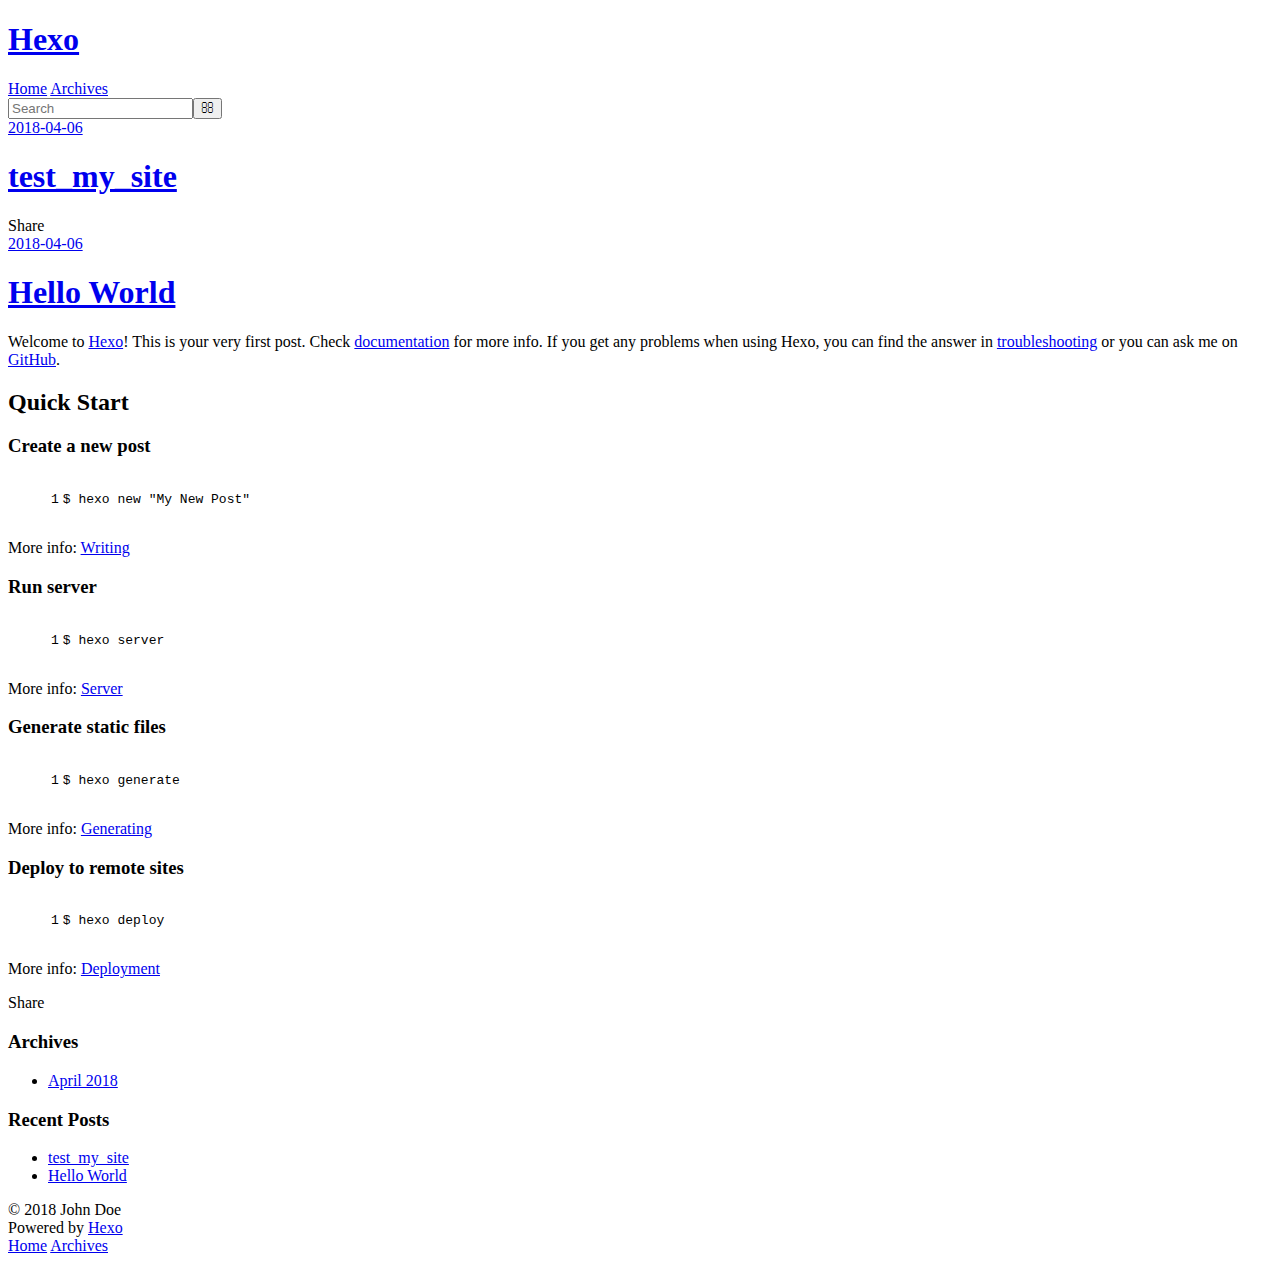
==== index.html @ dec90c3a "Site updated: 2018-04-06 20:26:11" ====
<!DOCTYPE html>
<html>
<head>
  <meta charset="utf-8">
  

  
  <title>Hexo</title>
  <meta name="viewport" content="width=device-width, initial-scale=1, maximum-scale=1">
  <meta property="og:type" content="website">
<meta property="og:title" content="Hexo">
<meta property="og:url" content="http://yoursite.com/index.html">
<meta property="og:site_name" content="Hexo">
<meta property="og:locale" content="default">
<meta name="twitter:card" content="summary">
<meta name="twitter:title" content="Hexo">
  
    <link rel="alternate" href="/atom.xml" title="Hexo" type="application/atom+xml">
  
  
    <link rel="icon" href="/favicon.png">
  
  
    <link href="//fonts.googleapis.com/css?family=Source+Code+Pro" rel="stylesheet" type="text/css">
  
  <link rel="stylesheet" href="/css/style.css">
</head>

<body>
  <div id="container">
    <div id="wrap">
      <header id="header">
  <div id="banner"></div>
  <div id="header-outer" class="outer">
    <div id="header-title" class="inner">
      <h1 id="logo-wrap">
        <a href="/" id="logo">Hexo</a>
      </h1>
      
    </div>
    <div id="header-inner" class="inner">
      <nav id="main-nav">
        <a id="main-nav-toggle" class="nav-icon"></a>
        
          <a class="main-nav-link" href="/">Home</a>
        
          <a class="main-nav-link" href="/archives">Archives</a>
        
      </nav>
      <nav id="sub-nav">
        
          <a id="nav-rss-link" class="nav-icon" href="/atom.xml" title="RSS Feed"></a>
        
        <a id="nav-search-btn" class="nav-icon" title="Search"></a>
      </nav>
      <div id="search-form-wrap">
        <form action="//google.com/search" method="get" accept-charset="UTF-8" class="search-form"><input type="search" name="q" class="search-form-input" placeholder="Search"><button type="submit" class="search-form-submit">&#xF002;</button><input type="hidden" name="sitesearch" value="http://yoursite.com"></form>
      </div>
    </div>
  </div>
</header>
      <div class="outer">
        <section id="main">
  
    <article id="post-test-my-site" class="article article-type-post" itemscope itemprop="blogPost">
  <div class="article-meta">
    <a href="/2018/04/06/test-my-site/" class="article-date">
  <time datetime="2018-04-06T12:00:23.000Z" itemprop="datePublished">2018-04-06</time>
</a>
    
  </div>
  <div class="article-inner">
    
    
      <header class="article-header">
        
  
    <h1 itemprop="name">
      <a class="article-title" href="/2018/04/06/test-my-site/">test_my_site</a>
    </h1>
  

      </header>
    
    <div class="article-entry" itemprop="articleBody">
      
        
      
    </div>
    <footer class="article-footer">
      <a data-url="http://yoursite.com/2018/04/06/test-my-site/" data-id="cjfnxbz8p000014vpa3xrhocc" class="article-share-link">Share</a>
      
      
    </footer>
  </div>
  
</article>


  
    <article id="post-hello-world" class="article article-type-post" itemscope itemprop="blogPost">
  <div class="article-meta">
    <a href="/2018/04/06/hello-world/" class="article-date">
  <time datetime="2018-04-06T11:58:48.944Z" itemprop="datePublished">2018-04-06</time>
</a>
    
  </div>
  <div class="article-inner">
    
    
      <header class="article-header">
        
  
    <h1 itemprop="name">
      <a class="article-title" href="/2018/04/06/hello-world/">Hello World</a>
    </h1>
  

      </header>
    
    <div class="article-entry" itemprop="articleBody">
      
        <p>Welcome to <a href="https://hexo.io/" target="_blank" rel="noopener">Hexo</a>! This is your very first post. Check <a href="https://hexo.io/docs/" target="_blank" rel="noopener">documentation</a> for more info. If you get any problems when using Hexo, you can find the answer in <a href="https://hexo.io/docs/troubleshooting.html" target="_blank" rel="noopener">troubleshooting</a> or you can ask me on <a href="https://github.com/hexojs/hexo/issues" target="_blank" rel="noopener">GitHub</a>.</p>
<h2 id="Quick-Start"><a href="#Quick-Start" class="headerlink" title="Quick Start"></a>Quick Start</h2><h3 id="Create-a-new-post"><a href="#Create-a-new-post" class="headerlink" title="Create a new post"></a>Create a new post</h3><figure class="highlight bash"><table><tr><td class="gutter"><pre><span class="line">1</span><br></pre></td><td class="code"><pre><span class="line">$ hexo new <span class="string">"My New Post"</span></span><br></pre></td></tr></table></figure>
<p>More info: <a href="https://hexo.io/docs/writing.html" target="_blank" rel="noopener">Writing</a></p>
<h3 id="Run-server"><a href="#Run-server" class="headerlink" title="Run server"></a>Run server</h3><figure class="highlight bash"><table><tr><td class="gutter"><pre><span class="line">1</span><br></pre></td><td class="code"><pre><span class="line">$ hexo server</span><br></pre></td></tr></table></figure>
<p>More info: <a href="https://hexo.io/docs/server.html" target="_blank" rel="noopener">Server</a></p>
<h3 id="Generate-static-files"><a href="#Generate-static-files" class="headerlink" title="Generate static files"></a>Generate static files</h3><figure class="highlight bash"><table><tr><td class="gutter"><pre><span class="line">1</span><br></pre></td><td class="code"><pre><span class="line">$ hexo generate</span><br></pre></td></tr></table></figure>
<p>More info: <a href="https://hexo.io/docs/generating.html" target="_blank" rel="noopener">Generating</a></p>
<h3 id="Deploy-to-remote-sites"><a href="#Deploy-to-remote-sites" class="headerlink" title="Deploy to remote sites"></a>Deploy to remote sites</h3><figure class="highlight bash"><table><tr><td class="gutter"><pre><span class="line">1</span><br></pre></td><td class="code"><pre><span class="line">$ hexo deploy</span><br></pre></td></tr></table></figure>
<p>More info: <a href="https://hexo.io/docs/deployment.html" target="_blank" rel="noopener">Deployment</a></p>

      
    </div>
    <footer class="article-footer">
      <a data-url="http://yoursite.com/2018/04/06/hello-world/" data-id="cjfnxbz8p000114vpmm1coxz6" class="article-share-link">Share</a>
      
      
    </footer>
  </div>
  
</article>


  


</section>
        
          <aside id="sidebar">
  
    

  
    

  
    
  
    
  <div class="widget-wrap">
    <h3 class="widget-title">Archives</h3>
    <div class="widget">
      <ul class="archive-list"><li class="archive-list-item"><a class="archive-list-link" href="/archives/2018/04/">April 2018</a></li></ul>
    </div>
  </div>


  
    
  <div class="widget-wrap">
    <h3 class="widget-title">Recent Posts</h3>
    <div class="widget">
      <ul>
        
          <li>
            <a href="/2018/04/06/test-my-site/">test_my_site</a>
          </li>
        
          <li>
            <a href="/2018/04/06/hello-world/">Hello World</a>
          </li>
        
      </ul>
    </div>
  </div>

  
</aside>
        
      </div>
      <footer id="footer">
  
  <div class="outer">
    <div id="footer-info" class="inner">
      &copy; 2018 John Doe<br>
      Powered by <a href="http://hexo.io/" target="_blank">Hexo</a>
    </div>
  </div>
</footer>
    </div>
    <nav id="mobile-nav">
  
    <a href="/" class="mobile-nav-link">Home</a>
  
    <a href="/archives" class="mobile-nav-link">Archives</a>
  
</nav>
    

<script src="//ajax.googleapis.com/ajax/libs/jquery/2.0.3/jquery.min.js"></script>


  <link rel="stylesheet" href="/fancybox/jquery.fancybox.css">
  <script src="/fancybox/jquery.fancybox.pack.js"></script>


<script src="/js/script.js"></script>



  </div>
</body>
</html>
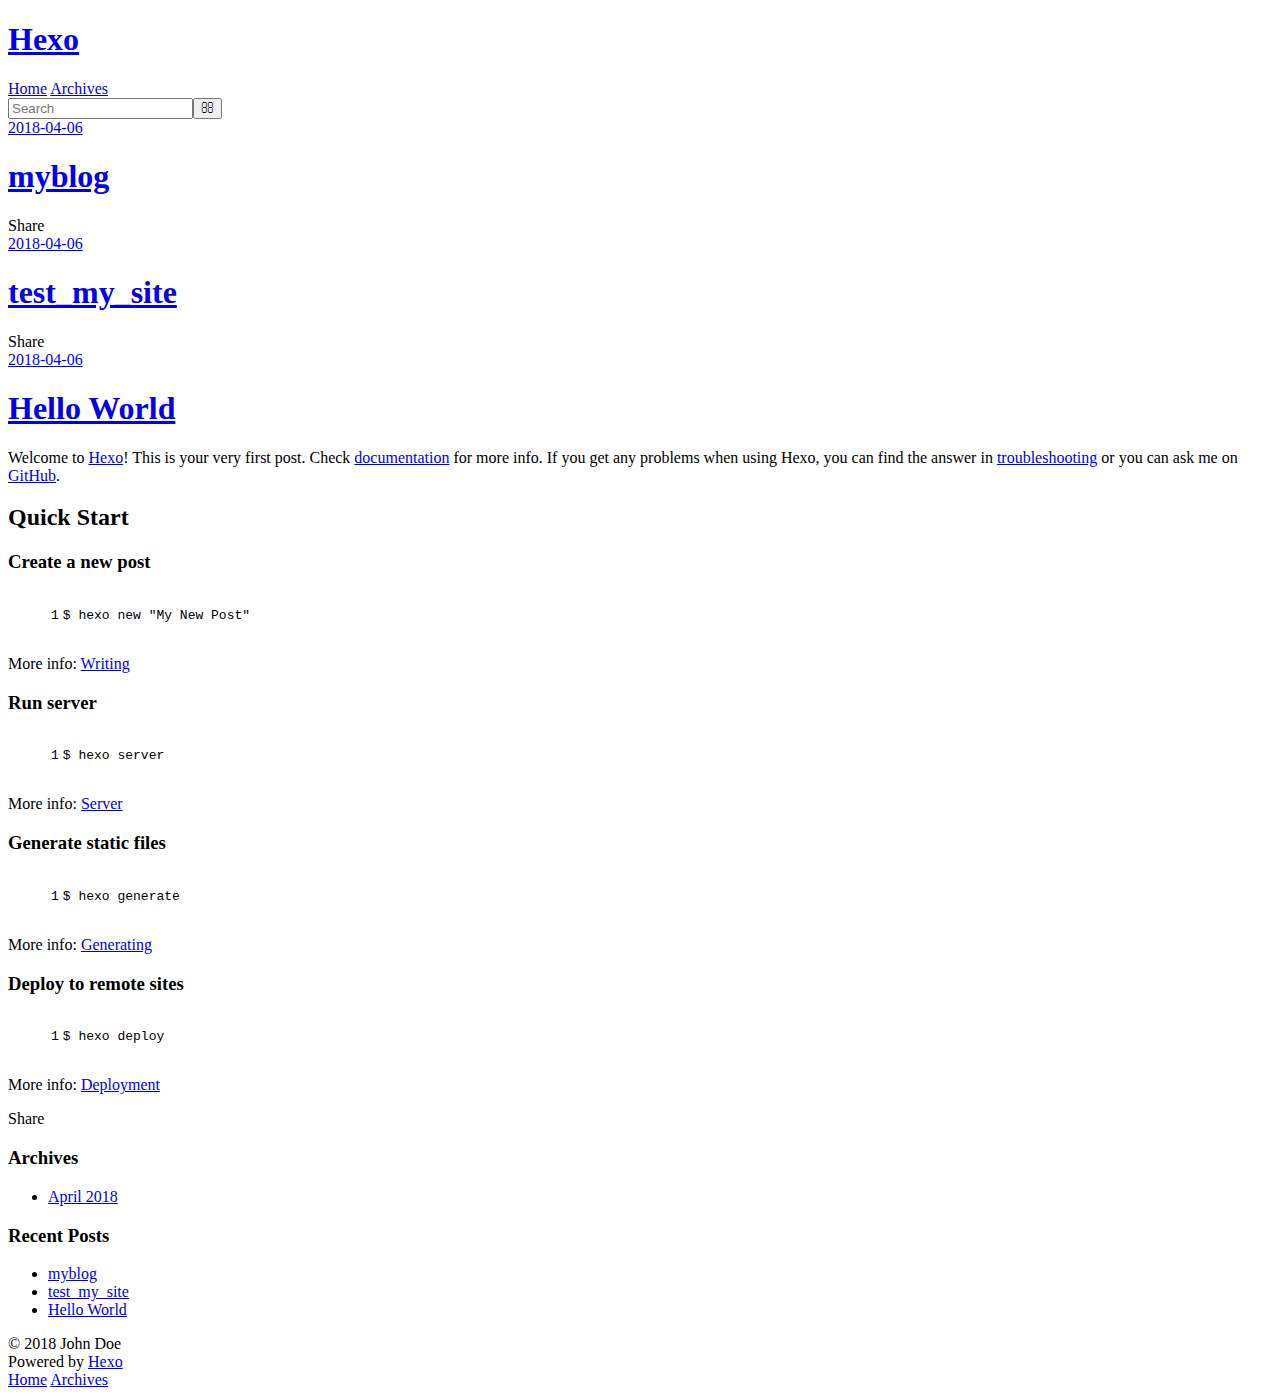
==== commit 3db56189: "Site updated: 2018-04-06 20:36:53" ====
--- a/index.html
+++ b/index.html
@@ -62,6 +62,42 @@
       <div class="outer">
         <section id="main">
   
+    <article id="post-myblog" class="article article-type-post" itemscope itemprop="blogPost">
+  <div class="article-meta">
+    <a href="/2018/04/06/myblog/" class="article-date">
+  <time datetime="2018-04-06T12:30:05.000Z" itemprop="datePublished">2018-04-06</time>
+</a>
+    
+  </div>
+  <div class="article-inner">
+    
+    
+      <header class="article-header">
+        
+  
+    <h1 itemprop="name">
+      <a class="article-title" href="/2018/04/06/myblog/">myblog</a>
+    </h1>
+  
+
+      </header>
+    
+    <div class="article-entry" itemprop="articleBody">
+      
+        
+      
+    </div>
+    <footer class="article-footer">
+      <a data-url="http://yoursite.com/2018/04/06/myblog/" data-id="cjfnxpt2y0001uwvpxgn68aw9" class="article-share-link">Share</a>
+      
+      
+    </footer>
+  </div>
+  
+</article>
+
+
+  
     <article id="post-test-my-site" class="article article-type-post" itemscope itemprop="blogPost">
   <div class="article-meta">
     <a href="/2018/04/06/test-my-site/" class="article-date">
@@ -88,7 +124,7 @@
       
     </div>
     <footer class="article-footer">
-      <a data-url="http://yoursite.com/2018/04/06/test-my-site/" data-id="cjfnxbz8p000014vpa3xrhocc" class="article-share-link">Share</a>
+      <a data-url="http://yoursite.com/2018/04/06/test-my-site/" data-id="cjfnxpt310002uwvpwopowyon" class="article-share-link">Share</a>
       
       
     </footer>
@@ -133,7 +169,7 @@
       
     </div>
     <footer class="article-footer">
-      <a data-url="http://yoursite.com/2018/04/06/hello-world/" data-id="cjfnxbz8p000114vpmm1coxz6" class="article-share-link">Share</a>
+      <a data-url="http://yoursite.com/2018/04/06/hello-world/" data-id="cjfnxpt2s0000uwvp867veab2" class="article-share-link">Share</a>
       
       
     </footer>
@@ -174,6 +210,10 @@
       <ul>
         
           <li>
+            <a href="/2018/04/06/myblog/">myblog</a>
+          </li>
+        
+          <li>
             <a href="/2018/04/06/test-my-site/">test_my_site</a>
           </li>
         
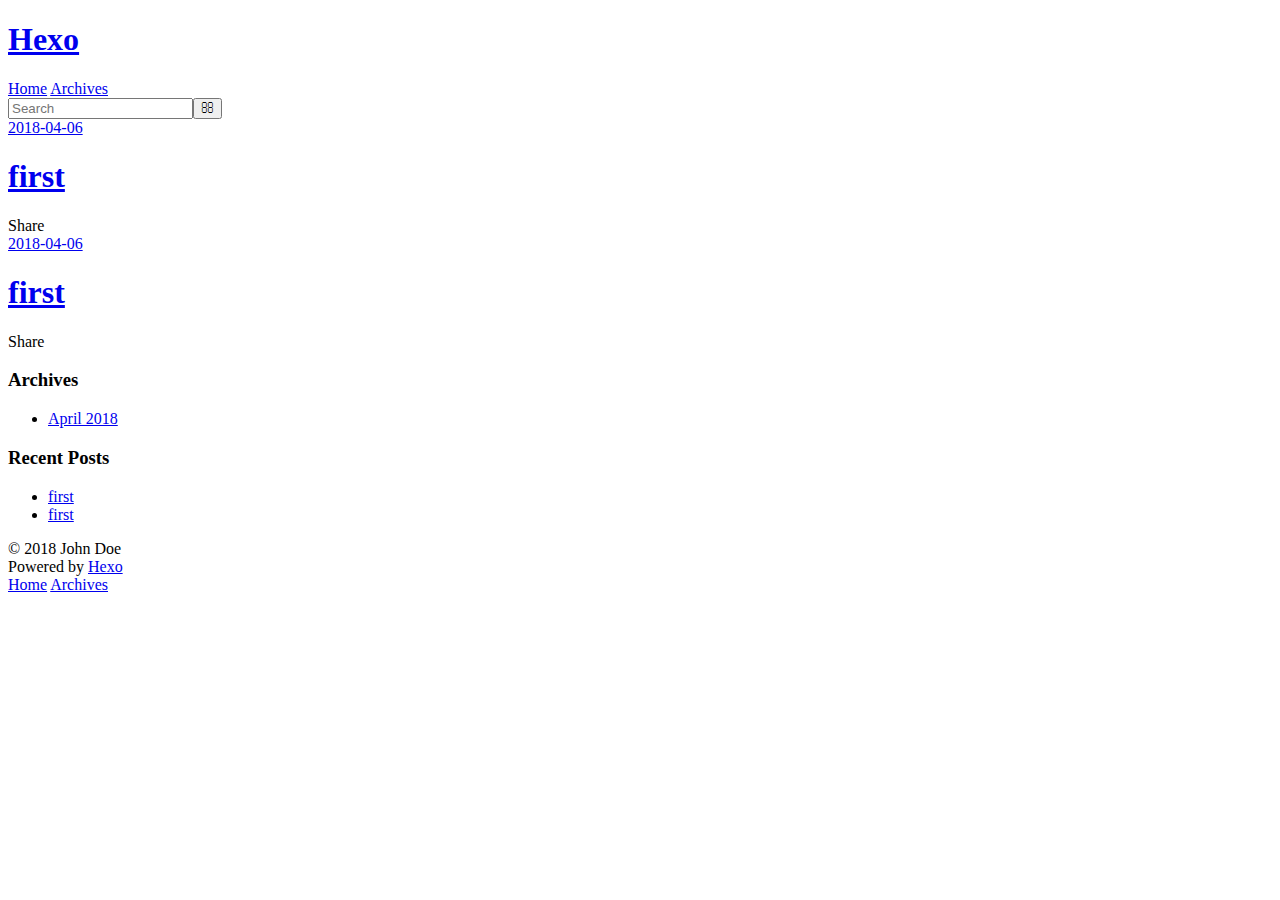
==== commit 4c6a7f47: "Site updated: 2018-04-06 21:12:02" ====
--- a/index.html
+++ b/index.html
@@ -62,10 +62,10 @@
       <div class="outer">
         <section id="main">
   
-    <article id="post-myblog" class="article article-type-post" itemscope itemprop="blogPost">
+    <article id="post-first-1" class="article article-type-post" itemscope itemprop="blogPost">
   <div class="article-meta">
-    <a href="/2018/04/06/myblog/" class="article-date">
-  <time datetime="2018-04-06T12:30:05.000Z" itemprop="datePublished">2018-04-06</time>
+    <a href="/2018/04/06/first-1/" class="article-date">
+  <time datetime="2018-04-06T13:11:35.000Z" itemprop="datePublished">2018-04-06</time>
 </a>
     
   </div>
@@ -76,7 +76,7 @@
         
   
     <h1 itemprop="name">
-      <a class="article-title" href="/2018/04/06/myblog/">myblog</a>
+      <a class="article-title" href="/2018/04/06/first-1/">first</a>
     </h1>
   
 
@@ -88,7 +88,7 @@
       
     </div>
     <footer class="article-footer">
-      <a data-url="http://yoursite.com/2018/04/06/myblog/" data-id="cjfnxpt2y0001uwvpxgn68aw9" class="article-share-link">Share</a>
+      <a data-url="http://yoursite.com/2018/04/06/first-1/" data-id="cjfnyz5ne0001nwvpn1u8e5k8" class="article-share-link">Share</a>
       
       
     </footer>
@@ -98,10 +98,10 @@
 
 
   
-    <article id="post-test-my-site" class="article article-type-post" itemscope itemprop="blogPost">
+    <article id="post-first" class="article article-type-post" itemscope itemprop="blogPost">
   <div class="article-meta">
-    <a href="/2018/04/06/test-my-site/" class="article-date">
-  <time datetime="2018-04-06T12:00:23.000Z" itemprop="datePublished">2018-04-06</time>
+    <a href="/2018/04/06/first/" class="article-date">
+  <time datetime="2018-04-06T12:56:54.000Z" itemprop="datePublished">2018-04-06</time>
 </a>
     
   </div>
@@ -112,7 +112,7 @@
         
   
     <h1 itemprop="name">
-      <a class="article-title" href="/2018/04/06/test-my-site/">test_my_site</a>
+      <a class="article-title" href="/2018/04/06/first/">first</a>
     </h1>
   
 
@@ -124,52 +124,7 @@
       
     </div>
     <footer class="article-footer">
-      <a data-url="http://yoursite.com/2018/04/06/test-my-site/" data-id="cjfnxpt310002uwvpwopowyon" class="article-share-link">Share</a>
-      
-      
-    </footer>
-  </div>
-  
-</article>
-
-
-  
-    <article id="post-hello-world" class="article article-type-post" itemscope itemprop="blogPost">
-  <div class="article-meta">
-    <a href="/2018/04/06/hello-world/" class="article-date">
-  <time datetime="2018-04-06T11:58:48.944Z" itemprop="datePublished">2018-04-06</time>
-</a>
-    
-  </div>
-  <div class="article-inner">
-    
-    
-      <header class="article-header">
-        
-  
-    <h1 itemprop="name">
-      <a class="article-title" href="/2018/04/06/hello-world/">Hello World</a>
-    </h1>
-  
-
-      </header>
-    
-    <div class="article-entry" itemprop="articleBody">
-      
-        <p>Welcome to <a href="https://hexo.io/" target="_blank" rel="noopener">Hexo</a>! This is your very first post. Check <a href="https://hexo.io/docs/" target="_blank" rel="noopener">documentation</a> for more info. If you get any problems when using Hexo, you can find the answer in <a href="https://hexo.io/docs/troubleshooting.html" target="_blank" rel="noopener">troubleshooting</a> or you can ask me on <a href="https://github.com/hexojs/hexo/issues" target="_blank" rel="noopener">GitHub</a>.</p>
-<h2 id="Quick-Start"><a href="#Quick-Start" class="headerlink" title="Quick Start"></a>Quick Start</h2><h3 id="Create-a-new-post"><a href="#Create-a-new-post" class="headerlink" title="Create a new post"></a>Create a new post</h3><figure class="highlight bash"><table><tr><td class="gutter"><pre><span class="line">1</span><br></pre></td><td class="code"><pre><span class="line">$ hexo new <span class="string">"My New Post"</span></span><br></pre></td></tr></table></figure>
-<p>More info: <a href="https://hexo.io/docs/writing.html" target="_blank" rel="noopener">Writing</a></p>
-<h3 id="Run-server"><a href="#Run-server" class="headerlink" title="Run server"></a>Run server</h3><figure class="highlight bash"><table><tr><td class="gutter"><pre><span class="line">1</span><br></pre></td><td class="code"><pre><span class="line">$ hexo server</span><br></pre></td></tr></table></figure>
-<p>More info: <a href="https://hexo.io/docs/server.html" target="_blank" rel="noopener">Server</a></p>
-<h3 id="Generate-static-files"><a href="#Generate-static-files" class="headerlink" title="Generate static files"></a>Generate static files</h3><figure class="highlight bash"><table><tr><td class="gutter"><pre><span class="line">1</span><br></pre></td><td class="code"><pre><span class="line">$ hexo generate</span><br></pre></td></tr></table></figure>
-<p>More info: <a href="https://hexo.io/docs/generating.html" target="_blank" rel="noopener">Generating</a></p>
-<h3 id="Deploy-to-remote-sites"><a href="#Deploy-to-remote-sites" class="headerlink" title="Deploy to remote sites"></a>Deploy to remote sites</h3><figure class="highlight bash"><table><tr><td class="gutter"><pre><span class="line">1</span><br></pre></td><td class="code"><pre><span class="line">$ hexo deploy</span><br></pre></td></tr></table></figure>
-<p>More info: <a href="https://hexo.io/docs/deployment.html" target="_blank" rel="noopener">Deployment</a></p>
-
-      
-    </div>
-    <footer class="article-footer">
-      <a data-url="http://yoursite.com/2018/04/06/hello-world/" data-id="cjfnxpt2s0000uwvp867veab2" class="article-share-link">Share</a>
+      <a data-url="http://yoursite.com/2018/04/06/first/" data-id="cjfnyz5ne0000nwvp05k93aet" class="article-share-link">Share</a>
       
       
     </footer>
@@ -210,15 +165,11 @@
       <ul>
         
           <li>
-            <a href="/2018/04/06/myblog/">myblog</a>
+            <a href="/2018/04/06/first-1/">first</a>
           </li>
         
           <li>
-            <a href="/2018/04/06/test-my-site/">test_my_site</a>
-          </li>
-        
-          <li>
-            <a href="/2018/04/06/hello-world/">Hello World</a>
+            <a href="/2018/04/06/first/">first</a>
           </li>
         
       </ul>
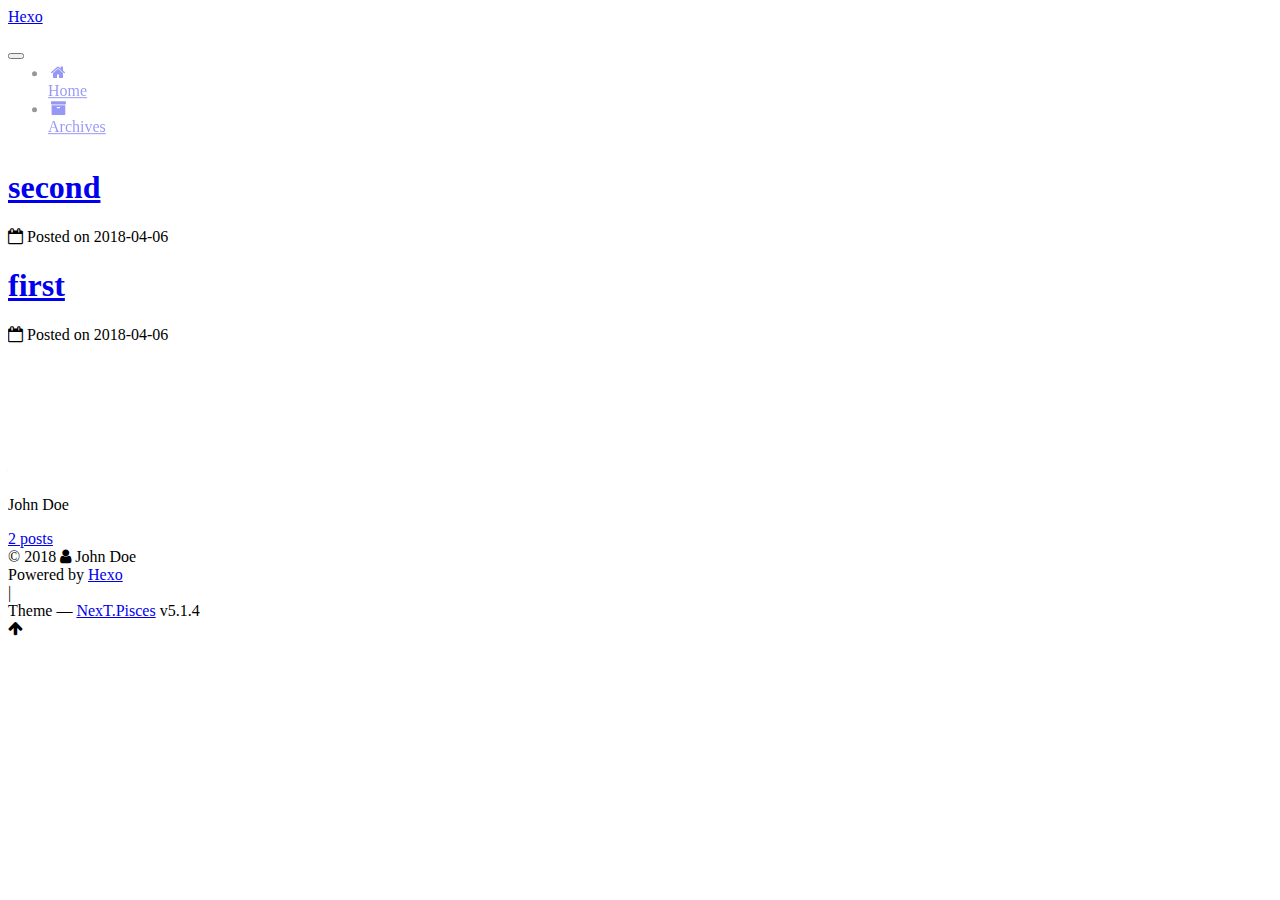
==== commit 1aae1a79: "Site updated: 2018-04-06 21:53:19" ====
--- a/index.html
+++ b/index.html
@@ -1,215 +1,733 @@
 <!DOCTYPE html>
-<html>
+
+
+
+  
+
+
+<html class="theme-next pisces use-motion" lang="">
 <head>
-  <meta charset="utf-8">
-  
-
-  
-  <title>Hexo</title>
-  <meta name="viewport" content="width=device-width, initial-scale=1, maximum-scale=1">
-  <meta property="og:type" content="website">
+  <meta charset="UTF-8"/>
+<meta http-equiv="X-UA-Compatible" content="IE=edge" />
+<meta name="viewport" content="width=device-width, initial-scale=1, maximum-scale=1"/>
+<meta name="theme-color" content="#222">
+
+
+
+
+
+
+
+
+
+<meta http-equiv="Cache-Control" content="no-transform" />
+<meta http-equiv="Cache-Control" content="no-siteapp" />
+
+
+
+
+
+
+
+
+
+
+
+
+
+
+
+
+  
+  
+  <link href="/lib/fancybox/source/jquery.fancybox.css?v=2.1.5" rel="stylesheet" type="text/css" />
+
+
+
+
+
+
+
+<link href="/lib/font-awesome/css/font-awesome.min.css?v=4.6.2" rel="stylesheet" type="text/css" />
+
+<link href="/css/main.css?v=5.1.4" rel="stylesheet" type="text/css" />
+
+
+  <link rel="apple-touch-icon" sizes="180x180" href="/images/apple-touch-icon-next.png?v=5.1.4">
+
+
+  <link rel="icon" type="image/png" sizes="32x32" href="/images/favicon-32x32-next.png?v=5.1.4">
+
+
+  <link rel="icon" type="image/png" sizes="16x16" href="/images/favicon-16x16-next.png?v=5.1.4">
+
+
+  <link rel="mask-icon" href="/images/logo.svg?v=5.1.4" color="#222">
+
+
+
+
+
+  <meta name="keywords" content="Hexo, NexT" />
+
+
+
+
+
+
+
+
+
+
+<meta property="og:type" content="website">
 <meta property="og:title" content="Hexo">
 <meta property="og:url" content="http://yoursite.com/index.html">
 <meta property="og:site_name" content="Hexo">
 <meta property="og:locale" content="default">
 <meta name="twitter:card" content="summary">
 <meta name="twitter:title" content="Hexo">
-  
-    <link rel="alternate" href="/atom.xml" title="Hexo" type="application/atom+xml">
-  
-  
-    <link rel="icon" href="/favicon.png">
-  
-  
-    <link href="//fonts.googleapis.com/css?family=Source+Code+Pro" rel="stylesheet" type="text/css">
-  
-  <link rel="stylesheet" href="/css/style.css">
+
+
+
+<script type="text/javascript" id="hexo.configurations">
+  var NexT = window.NexT || {};
+  var CONFIG = {
+    root: '/',
+    scheme: 'Pisces',
+    version: '5.1.4',
+    sidebar: {"position":"left","display":"post","offset":12,"b2t":false,"scrollpercent":false,"onmobile":false},
+    fancybox: true,
+    tabs: true,
+    motion: {"enable":true,"async":false,"transition":{"post_block":"fadeIn","post_header":"slideDownIn","post_body":"slideDownIn","coll_header":"slideLeftIn","sidebar":"slideUpIn"}},
+    duoshuo: {
+      userId: '0',
+      author: 'Author'
+    },
+    algolia: {
+      applicationID: '',
+      apiKey: '',
+      indexName: '',
+      hits: {"per_page":10},
+      labels: {"input_placeholder":"Search for Posts","hits_empty":"We didn't find any results for the search: ${query}","hits_stats":"${hits} results found in ${time} ms"}
+    }
+  };
+</script>
+
+
+
+  <link rel="canonical" href="http://yoursite.com/"/>
+
+
+
+
+
+  <title>Hexo</title>
+  
+
+
+
+
+
+
+
+
 </head>
 
-<body>
-  <div id="container">
-    <div id="wrap">
-      <header id="header">
-  <div id="banner"></div>
-  <div id="header-outer" class="outer">
-    <div id="header-title" class="inner">
-      <h1 id="logo-wrap">
-        <a href="/" id="logo">Hexo</a>
-      </h1>
-      
+<body itemscope itemtype="http://schema.org/WebPage" lang="default">
+
+  
+  
+    
+  
+
+  <div class="container sidebar-position-left 
+  page-home">
+    <div class="headband"></div>
+
+    <header id="header" class="header" itemscope itemtype="http://schema.org/WPHeader">
+      <div class="header-inner"><div class="site-brand-wrapper">
+  <div class="site-meta ">
+    
+
+    <div class="custom-logo-site-title">
+      <a href="/"  class="brand" rel="start">
+        <span class="logo-line-before"><i></i></span>
+        <span class="site-title">Hexo</span>
+        <span class="logo-line-after"><i></i></span>
+      </a>
     </div>
-    <div id="header-inner" class="inner">
-      <nav id="main-nav">
-        <a id="main-nav-toggle" class="nav-icon"></a>
-        
-          <a class="main-nav-link" href="/">Home</a>
-        
-          <a class="main-nav-link" href="/archives">Archives</a>
-        
-      </nav>
-      <nav id="sub-nav">
-        
-          <a id="nav-rss-link" class="nav-icon" href="/atom.xml" title="RSS Feed"></a>
-        
-        <a id="nav-search-btn" class="nav-icon" title="Search"></a>
-      </nav>
-      <div id="search-form-wrap">
-        <form action="//google.com/search" method="get" accept-charset="UTF-8" class="search-form"><input type="search" name="q" class="search-form-input" placeholder="Search"><button type="submit" class="search-form-submit">&#xF002;</button><input type="hidden" name="sitesearch" value="http://yoursite.com"></form>
-      </div>
+      
+        <p class="site-subtitle"></p>
+      
+  </div>
+
+  <div class="site-nav-toggle">
+    <button>
+      <span class="btn-bar"></span>
+      <span class="btn-bar"></span>
+      <span class="btn-bar"></span>
+    </button>
+  </div>
+</div>
+
+<nav class="site-nav">
+  
+
+  
+    <ul id="menu" class="menu">
+      
+        
+        <li class="menu-item menu-item-home">
+          <a href="/" rel="section">
+            
+              <i class="menu-item-icon fa fa-fw fa-home"></i> <br />
+            
+            Home
+          </a>
+        </li>
+      
+        
+        <li class="menu-item menu-item-archives">
+          <a href="/archives/" rel="section">
+            
+              <i class="menu-item-icon fa fa-fw fa-archive"></i> <br />
+            
+            Archives
+          </a>
+        </li>
+      
+
+      
+    </ul>
+  
+
+  
+</nav>
+
+
+
+ </div>
+    </header>
+
+    <main id="main" class="main">
+      <div class="main-inner">
+        <div class="content-wrap">
+          <div id="content" class="content">
+            
+  <section id="posts" class="posts-expand">
+    
+      
+
+  
+
+  
+  
+  
+
+  <article class="post post-type-normal" itemscope itemtype="http://schema.org/Article">
+  
+  
+  
+  <div class="post-block">
+    <link itemprop="mainEntityOfPage" href="http://yoursite.com/2018/04/06/second/">
+
+    <span hidden itemprop="author" itemscope itemtype="http://schema.org/Person">
+      <meta itemprop="name" content="John Doe">
+      <meta itemprop="description" content="">
+      <meta itemprop="image" content="/images/avatar.gif">
+    </span>
+
+    <span hidden itemprop="publisher" itemscope itemtype="http://schema.org/Organization">
+      <meta itemprop="name" content="Hexo">
+    </span>
+
+    
+      <header class="post-header">
+
+        
+        
+          <h1 class="post-title" itemprop="name headline">
+                
+                <a class="post-title-link" href="/2018/04/06/second/" itemprop="url">second</a></h1>
+        
+
+        <div class="post-meta">
+          <span class="post-time">
+            
+              <span class="post-meta-item-icon">
+                <i class="fa fa-calendar-o"></i>
+              </span>
+              
+                <span class="post-meta-item-text">Posted on</span>
+              
+              <time title="Post created" itemprop="dateCreated datePublished" datetime="2018-04-06T21:50:55+08:00">
+                2018-04-06
+              </time>
+            
+
+            
+
+            
+          </span>
+
+          
+
+          
+            
+          
+
+          
+          
+
+          
+
+          
+
+          
+
+        </div>
+      </header>
+    
+
+    
+    
+    
+    <div class="post-body" itemprop="articleBody">
+
+      
+      
+
+      
+        
+          
+            
+          
+        
+      
+    </div>
+    
+    
+    
+
+    
+
+    
+
+    
+
+    <footer class="post-footer">
+      
+
+      
+
+      
+
+      
+      
+        <div class="post-eof"></div>
+      
+    </footer>
+  </div>
+  
+  
+  
+  </article>
+
+
+    
+      
+
+  
+
+  
+  
+  
+
+  <article class="post post-type-normal" itemscope itemtype="http://schema.org/Article">
+  
+  
+  
+  <div class="post-block">
+    <link itemprop="mainEntityOfPage" href="http://yoursite.com/2018/04/06/first/">
+
+    <span hidden itemprop="author" itemscope itemtype="http://schema.org/Person">
+      <meta itemprop="name" content="John Doe">
+      <meta itemprop="description" content="">
+      <meta itemprop="image" content="/images/avatar.gif">
+    </span>
+
+    <span hidden itemprop="publisher" itemscope itemtype="http://schema.org/Organization">
+      <meta itemprop="name" content="Hexo">
+    </span>
+
+    
+      <header class="post-header">
+
+        
+        
+          <h1 class="post-title" itemprop="name headline">
+                
+                <a class="post-title-link" href="/2018/04/06/first/" itemprop="url">first</a></h1>
+        
+
+        <div class="post-meta">
+          <span class="post-time">
+            
+              <span class="post-meta-item-icon">
+                <i class="fa fa-calendar-o"></i>
+              </span>
+              
+                <span class="post-meta-item-text">Posted on</span>
+              
+              <time title="Post created" itemprop="dateCreated datePublished" datetime="2018-04-06T20:56:54+08:00">
+                2018-04-06
+              </time>
+            
+
+            
+
+            
+          </span>
+
+          
+
+          
+            
+          
+
+          
+          
+
+          
+
+          
+
+          
+
+        </div>
+      </header>
+    
+
+    
+    
+    
+    <div class="post-body" itemprop="articleBody">
+
+      
+      
+
+      
+        
+          
+            
+          
+        
+      
+    </div>
+    
+    
+    
+
+    
+
+    
+
+    
+
+    <footer class="post-footer">
+      
+
+      
+
+      
+
+      
+      
+        <div class="post-eof"></div>
+      
+    </footer>
+  </div>
+  
+  
+  
+  </article>
+
+
+    
+  </section>
+
+  
+
+
+          </div>
+          
+
+
+          
+
+        </div>
+        
+          
+  
+  <div class="sidebar-toggle">
+    <div class="sidebar-toggle-line-wrap">
+      <span class="sidebar-toggle-line sidebar-toggle-line-first"></span>
+      <span class="sidebar-toggle-line sidebar-toggle-line-middle"></span>
+      <span class="sidebar-toggle-line sidebar-toggle-line-last"></span>
     </div>
   </div>
-</header>
-      <div class="outer">
-        <section id="main">
-  
-    <article id="post-first-1" class="article article-type-post" itemscope itemprop="blogPost">
-  <div class="article-meta">
-    <a href="/2018/04/06/first-1/" class="article-date">
-  <time datetime="2018-04-06T13:11:35.000Z" itemprop="datePublished">2018-04-06</time>
-</a>
-    
+
+  <aside id="sidebar" class="sidebar">
+    
+    <div class="sidebar-inner">
+
+      
+
+      
+
+      <section class="site-overview-wrap sidebar-panel sidebar-panel-active">
+        <div class="site-overview">
+          <div class="site-author motion-element" itemprop="author" itemscope itemtype="http://schema.org/Person">
+            
+              <p class="site-author-name" itemprop="name">John Doe</p>
+              <p class="site-description motion-element" itemprop="description"></p>
+          </div>
+
+          <nav class="site-state motion-element">
+
+            
+              <div class="site-state-item site-state-posts">
+              
+                <a href="/archives/">
+              
+                  <span class="site-state-item-count">2</span>
+                  <span class="site-state-item-name">posts</span>
+                </a>
+              </div>
+            
+
+            
+
+            
+
+          </nav>
+
+          
+
+          
+
+          
+          
+
+          
+          
+
+          
+
+        </div>
+      </section>
+
+      
+
+      
+
+    </div>
+  </aside>
+
+
+        
+      </div>
+    </main>
+
+    <footer id="footer" class="footer">
+      <div class="footer-inner">
+        <div class="copyright">&copy; <span itemprop="copyrightYear">2018</span>
+  <span class="with-love">
+    <i class="fa fa-user"></i>
+  </span>
+  <span class="author" itemprop="copyrightHolder">John Doe</span>
+
+  
+</div>
+
+
+  <div class="powered-by">Powered by <a class="theme-link" target="_blank" href="https://hexo.io">Hexo</a></div>
+
+
+
+  <span class="post-meta-divider">|</span>
+
+
+
+  <div class="theme-info">Theme &mdash; <a class="theme-link" target="_blank" href="https://github.com/iissnan/hexo-theme-next">NexT.Pisces</a> v5.1.4</div>
+
+
+
+
+        
+
+
+
+
+
+
+
+        
+      </div>
+    </footer>
+
+    
+      <div class="back-to-top">
+        <i class="fa fa-arrow-up"></i>
+        
+      </div>
+    
+
+    
+
   </div>
-  <div class="article-inner">
-    
-    
-      <header class="article-header">
-        
-  
-    <h1 itemprop="name">
-      <a class="article-title" href="/2018/04/06/first-1/">first</a>
-    </h1>
-  
-
-      </header>
-    
-    <div class="article-entry" itemprop="articleBody">
-      
-        
-      
-    </div>
-    <footer class="article-footer">
-      <a data-url="http://yoursite.com/2018/04/06/first-1/" data-id="cjfnyz5ne0001nwvpn1u8e5k8" class="article-share-link">Share</a>
-      
-      
-    </footer>
-  </div>
-  
-</article>
-
-
-  
-    <article id="post-first" class="article article-type-post" itemscope itemprop="blogPost">
-  <div class="article-meta">
-    <a href="/2018/04/06/first/" class="article-date">
-  <time datetime="2018-04-06T12:56:54.000Z" itemprop="datePublished">2018-04-06</time>
-</a>
-    
-  </div>
-  <div class="article-inner">
-    
-    
-      <header class="article-header">
-        
-  
-    <h1 itemprop="name">
-      <a class="article-title" href="/2018/04/06/first/">first</a>
-    </h1>
-  
-
-      </header>
-    
-    <div class="article-entry" itemprop="articleBody">
-      
-        
-      
-    </div>
-    <footer class="article-footer">
-      <a data-url="http://yoursite.com/2018/04/06/first/" data-id="cjfnyz5ne0000nwvp05k93aet" class="article-share-link">Share</a>
-      
-      
-    </footer>
-  </div>
-  
-</article>
-
-
-  
-
-
-</section>
-        
-          <aside id="sidebar">
-  
-    
-
-  
-    
-
-  
-    
-  
-    
-  <div class="widget-wrap">
-    <h3 class="widget-title">Archives</h3>
-    <div class="widget">
-      <ul class="archive-list"><li class="archive-list-item"><a class="archive-list-link" href="/archives/2018/04/">April 2018</a></li></ul>
-    </div>
-  </div>
-
-
-  
-    
-  <div class="widget-wrap">
-    <h3 class="widget-title">Recent Posts</h3>
-    <div class="widget">
-      <ul>
-        
-          <li>
-            <a href="/2018/04/06/first-1/">first</a>
-          </li>
-        
-          <li>
-            <a href="/2018/04/06/first/">first</a>
-          </li>
-        
-      </ul>
-    </div>
-  </div>
-
-  
-</aside>
-        
-      </div>
-      <footer id="footer">
-  
-  <div class="outer">
-    <div id="footer-info" class="inner">
-      &copy; 2018 John Doe<br>
-      Powered by <a href="http://hexo.io/" target="_blank">Hexo</a>
-    </div>
-  </div>
-</footer>
-    </div>
-    <nav id="mobile-nav">
-  
-    <a href="/" class="mobile-nav-link">Home</a>
-  
-    <a href="/archives" class="mobile-nav-link">Archives</a>
-  
-</nav>
-    
-
-<script src="//ajax.googleapis.com/ajax/libs/jquery/2.0.3/jquery.min.js"></script>
-
-
-  <link rel="stylesheet" href="/fancybox/jquery.fancybox.css">
-  <script src="/fancybox/jquery.fancybox.pack.js"></script>
-
-
-<script src="/js/script.js"></script>
-
-
-
-  </div>
+
+  
+
+<script type="text/javascript">
+  if (Object.prototype.toString.call(window.Promise) !== '[object Function]') {
+    window.Promise = null;
+  }
+</script>
+
+
+
+
+
+
+
+
+
+  
+
+
+
+
+
+
+
+
+
+
+
+
+  
+  
+    <script type="text/javascript" src="/lib/jquery/index.js?v=2.1.3"></script>
+  
+
+  
+  
+    <script type="text/javascript" src="/lib/fastclick/lib/fastclick.min.js?v=1.0.6"></script>
+  
+
+  
+  
+    <script type="text/javascript" src="/lib/jquery_lazyload/jquery.lazyload.js?v=1.9.7"></script>
+  
+
+  
+  
+    <script type="text/javascript" src="/lib/velocity/velocity.min.js?v=1.2.1"></script>
+  
+
+  
+  
+    <script type="text/javascript" src="/lib/velocity/velocity.ui.min.js?v=1.2.1"></script>
+  
+
+  
+  
+    <script type="text/javascript" src="/lib/fancybox/source/jquery.fancybox.pack.js?v=2.1.5"></script>
+  
+
+
+  
+
+
+  <script type="text/javascript" src="/js/src/utils.js?v=5.1.4"></script>
+
+  <script type="text/javascript" src="/js/src/motion.js?v=5.1.4"></script>
+
+
+
+  
+  
+
+
+  <script type="text/javascript" src="/js/src/affix.js?v=5.1.4"></script>
+
+  <script type="text/javascript" src="/js/src/schemes/pisces.js?v=5.1.4"></script>
+
+
+
+  
+
+  
+
+
+  <script type="text/javascript" src="/js/src/bootstrap.js?v=5.1.4"></script>
+
+
+
+  
+
+
+  
+
+
+
+
+	
+
+
+
+
+
+  
+
+
+
+
+
+  
+
+
+
+
+
+
+
+
+
+
+
+
+  
+
+
+
+
+
+  
+
+  
+
+  
+
+  
+  
+
+  
+
+  
+
+  
+
 </body>
-</html>+</html>
